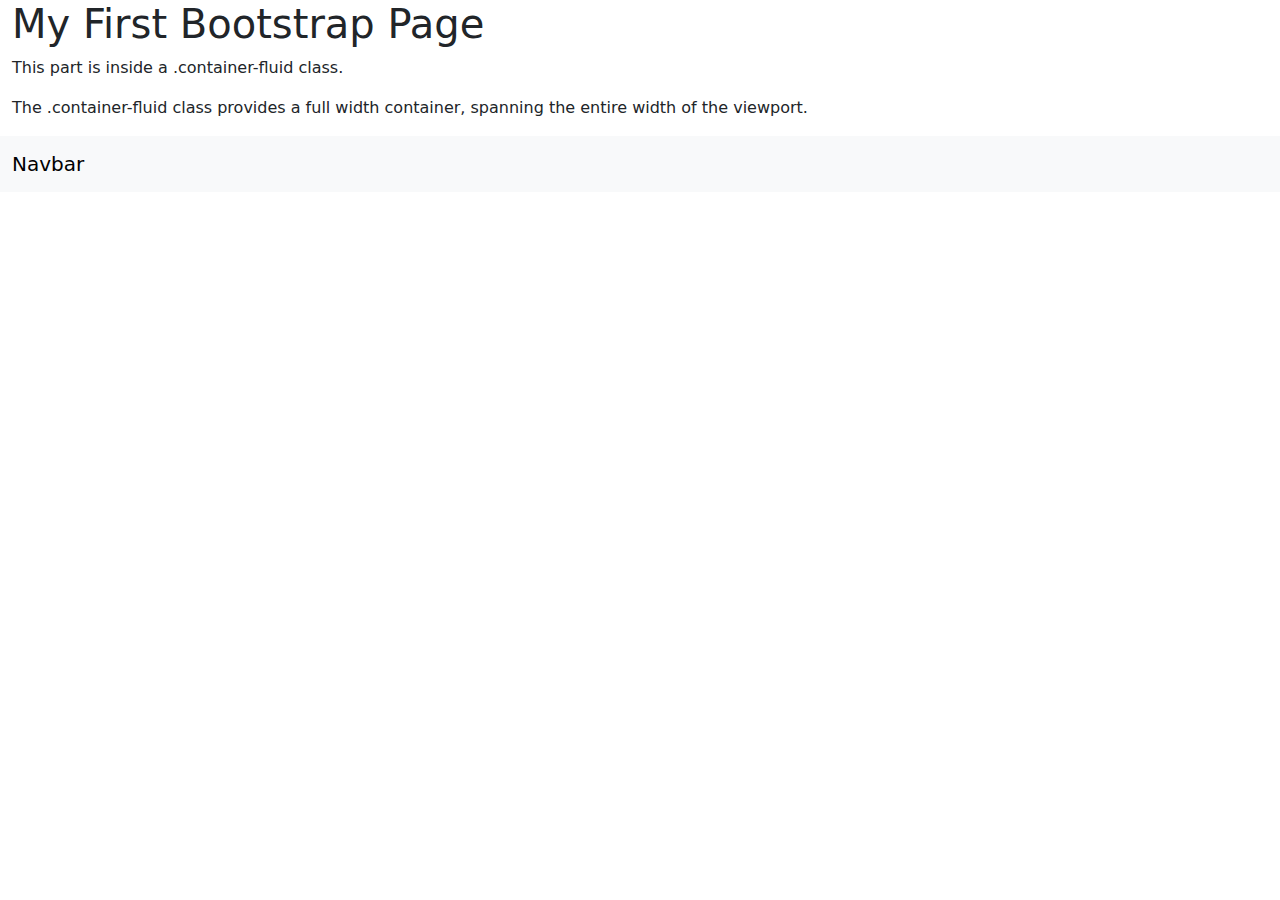
==== index.html @ 6c79ca6e "first commit" ====
<!DOCTYPE html>
<html lang="en">
<head>
  <title>Bootstrap Example</title>
  <meta charset="utf-8">
  <meta name="viewport" content="width=device-width, initial-scale=1">
  <link href="https://cdn.jsdelivr.net/npm/bootstrap@5.2.1/dist/css/bootstrap.min.css" rel="stylesheet">
  <script src="https://cdn.jsdelivr.net/npm/bootstrap@5.2.1/dist/js/bootstrap.bundle.min.js"></script>
</head>
<body>

<div class="container-fluid">
  <h1>My First Bootstrap Page</h1>
  <p>This part is inside a .container-fluid class.</p>
  <p>The .container-fluid class provides a full width container, spanning the entire width of the viewport.</p>
</div>
<nav class="navbar navbar-expand-lg bg-light">
    <div class="container-fluid">
      <a class="navbar-brand" href="#">Navbar</a>
      <button class="navbar-toggler" type="button" data-bs-toggle="collapse" data-bs-target="#navbarSupportedContent" aria-controls="navbarSupportedContent" aria-expanded="false" aria-label="Toggle navigation">
        <span class="navbar-toggler-icon"></span>
        <nav class="navbar" style="background-color: #810000;">
          </nav>
          <img src="/private/var/folders/jd/r1jsr0v11pj9rljywdtmgl7w0000gp/T/danny_phantom_and_randy_cunningham___heroes_united_by_mgx0_d5zi4sn-fullview.jpg" class="rounded-circle" alt="Secret Trio">
      </button>
    </div>
  </nav>
</body>
</html>
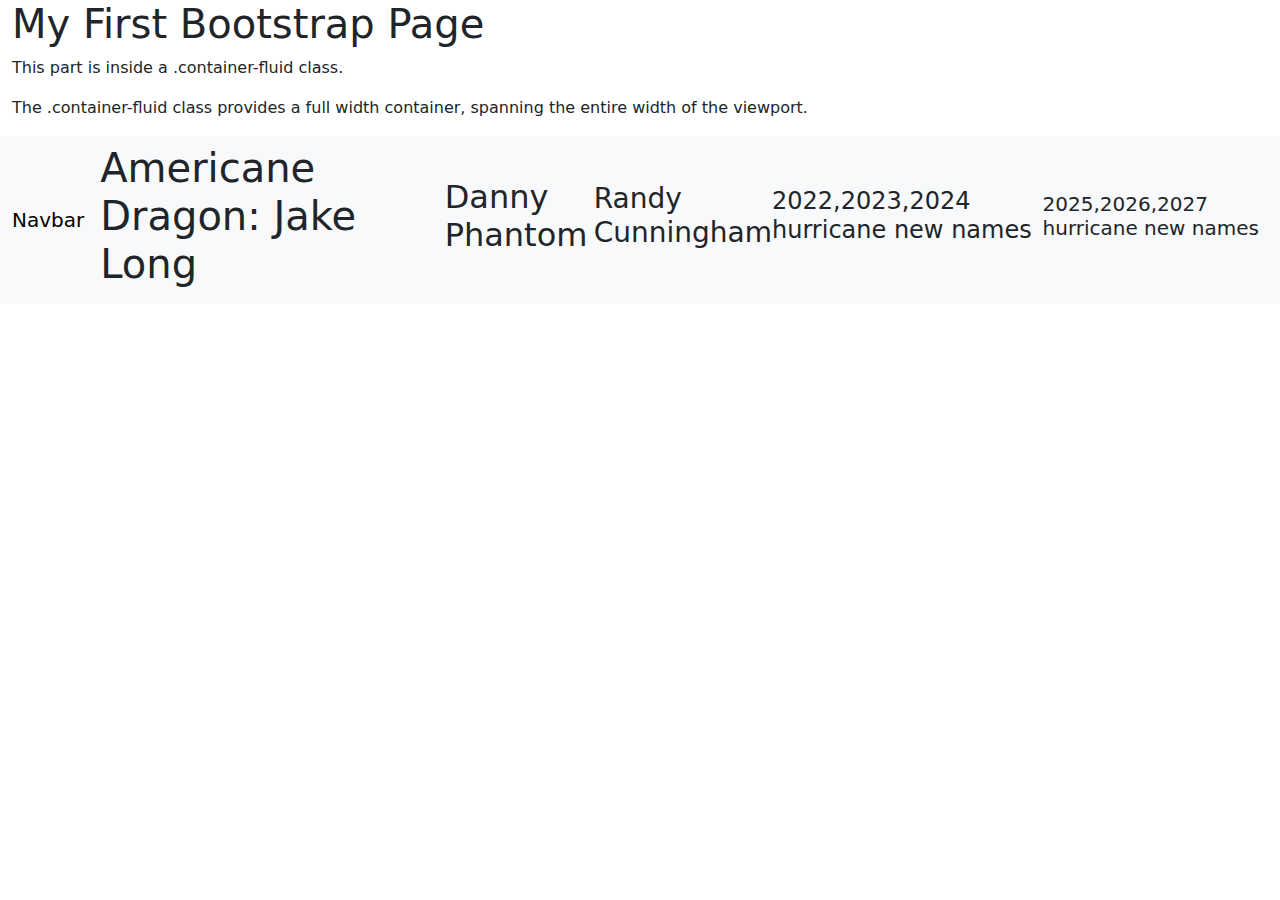
==== commit e8f1f0dd: "added index fiel" ====
--- a/index.html
+++ b/index.html
@@ -23,6 +23,11 @@
           </nav>
           <img src="/private/var/folders/jd/r1jsr0v11pj9rljywdtmgl7w0000gp/T/danny_phantom_and_randy_cunningham___heroes_united_by_mgx0_d5zi4sn-fullview.jpg" class="rounded-circle" alt="Secret Trio">
       </button>
+      <p class="h1">Americane Dragon: Jake Long</p>
+<p class="h2">Danny Phantom</p>
+<p class="h3">Randy Cunningham</p>
+<p class="h4">2022,2023,2024 hurricane new names</p>
+<p class="h5">2025,2026,2027 hurricane new names</p>
     </div>
   </nav>
 </body>
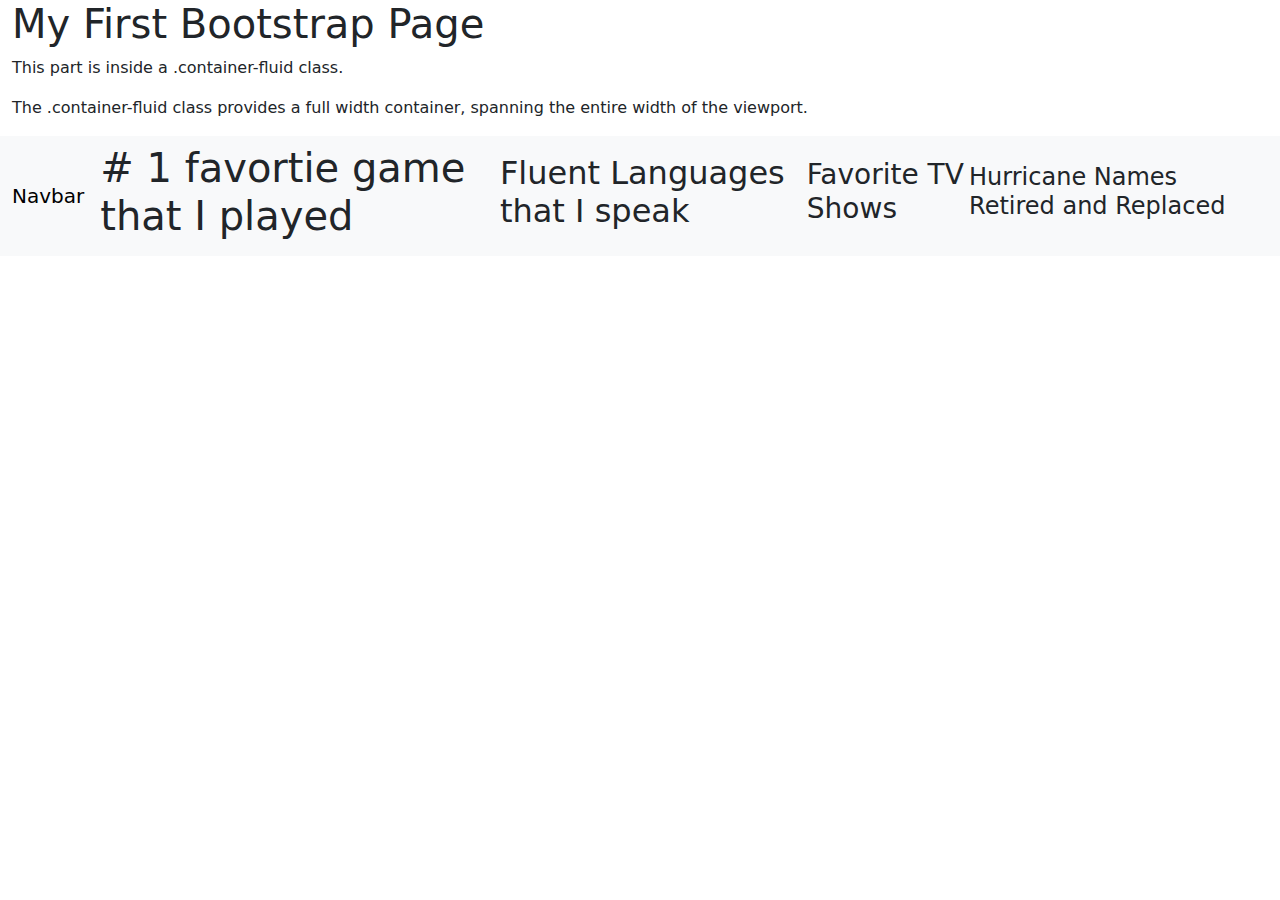
==== commit 0c59c53a: "added index file" ====
--- a/index.html
+++ b/index.html
@@ -6,6 +6,7 @@
   <meta name="viewport" content="width=device-width, initial-scale=1">
   <link href="https://cdn.jsdelivr.net/npm/bootstrap@5.2.1/dist/css/bootstrap.min.css" rel="stylesheet">
   <script src="https://cdn.jsdelivr.net/npm/bootstrap@5.2.1/dist/js/bootstrap.bundle.min.js"></script>
+  <link href="style.css">
 </head>
 <body>
 
@@ -19,15 +20,15 @@
       <a class="navbar-brand" href="#">Navbar</a>
       <button class="navbar-toggler" type="button" data-bs-toggle="collapse" data-bs-target="#navbarSupportedContent" aria-controls="navbarSupportedContent" aria-expanded="false" aria-label="Toggle navigation">
         <span class="navbar-toggler-icon"></span>
-        <nav class="navbar" style="background-color: #810000;">
+        <nav class="navbar" style="background-color: #bd0039;">
           </nav>
           <img src="/private/var/folders/jd/r1jsr0v11pj9rljywdtmgl7w0000gp/T/danny_phantom_and_randy_cunningham___heroes_united_by_mgx0_d5zi4sn-fullview.jpg" class="rounded-circle" alt="Secret Trio">
       </button>
-      <p class="h1">Americane Dragon: Jake Long</p>
-<p class="h2">Danny Phantom</p>
-<p class="h3">Randy Cunningham</p>
-<p class="h4">2022,2023,2024 hurricane new names</p>
-<p class="h5">2025,2026,2027 hurricane new names</p>
+      <p class="h1"># 1 favortie game that I played</p>
+      
+<p class="h2">Fluent Languages that I speak</p>
+<p class="h3">Favorite TV Shows</p>
+<p class="h4">Hurricane Names Retired and Replaced</p>
     </div>
   </nav>
 </body>
--- a/style.css
+++ b/style.css
@@ -0,0 +1,3 @@
+.bg-secrettrio {
+    background-color: rgb(0, 128, 73);
+}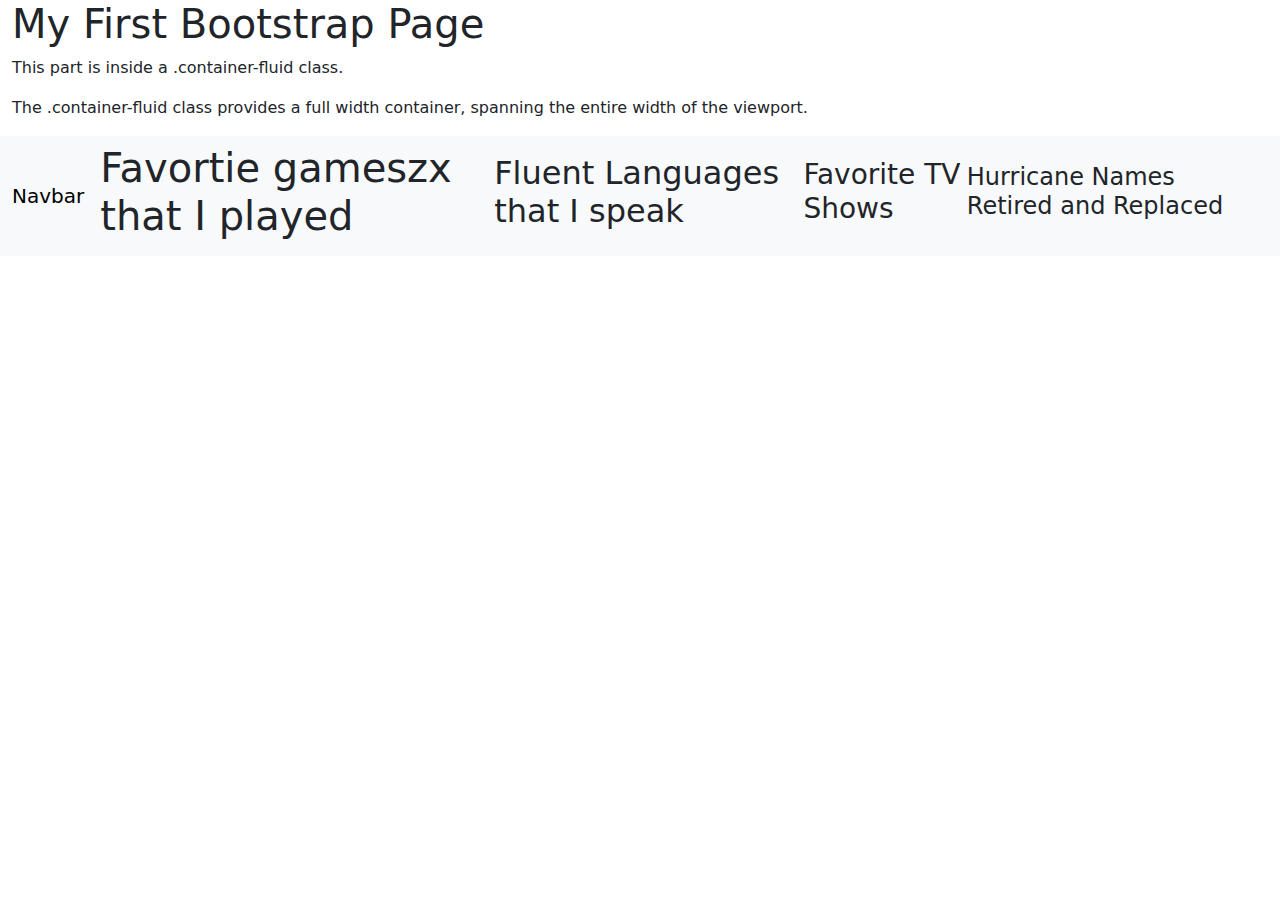
==== commit a63aee6b: "added index file" ====
--- a/index.html
+++ b/index.html
@@ -24,7 +24,7 @@
           </nav>
           <img src="/private/var/folders/jd/r1jsr0v11pj9rljywdtmgl7w0000gp/T/danny_phantom_and_randy_cunningham___heroes_united_by_mgx0_d5zi4sn-fullview.jpg" class="rounded-circle" alt="Secret Trio">
       </button>
-      <p class="h1"># 1 favortie game that I played</p>
+      <p class="h1"> Favortie gameszx that I played</p>
       
 <p class="h2">Fluent Languages that I speak</p>
 <p class="h3">Favorite TV Shows</p>
--- a/style.css
+++ b/style.css
@@ -1,3 +1,15 @@
 .bg-secrettrio {
-    background-color: rgb(0, 128, 73);
-}+    background-color: rgb(0, 194, 110);
+}
+.bg-favoritegame.html {
+    background-color: rgb(0, 140, 255) ;
+}
+.bg-Favoritetvshows.html{
+    background-color: rgb(255, 52, 154);
+}
+.bg-Languages.html{
+    background-color: rgb(86, 0, 167);
+}
+.bg-hurricanenames.html {
+    background-color: rgb(255, 136, 0);
+}
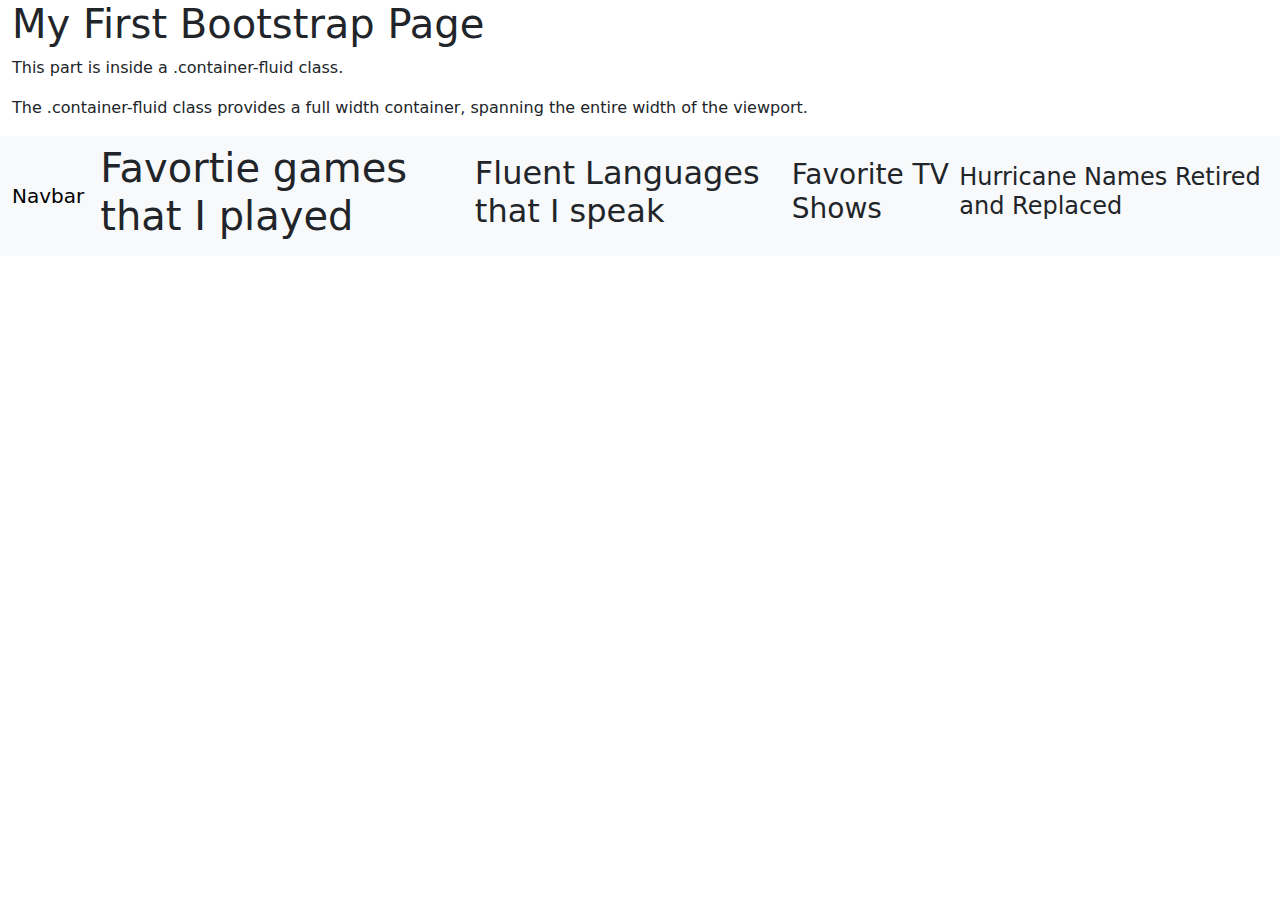
==== commit 86520b57: "added index file" ====
--- a/index.html
+++ b/index.html
@@ -20,11 +20,11 @@
       <a class="navbar-brand" href="#">Navbar</a>
       <button class="navbar-toggler" type="button" data-bs-toggle="collapse" data-bs-target="#navbarSupportedContent" aria-controls="navbarSupportedContent" aria-expanded="false" aria-label="Toggle navigation">
         <span class="navbar-toggler-icon"></span>
-        <nav class="navbar" style="background-color: #bd0039;">
+        <nav class="navbar" style="background-color: #a30026;">
           </nav>
           <img src="/private/var/folders/jd/r1jsr0v11pj9rljywdtmgl7w0000gp/T/danny_phantom_and_randy_cunningham___heroes_united_by_mgx0_d5zi4sn-fullview.jpg" class="rounded-circle" alt="Secret Trio">
       </button>
-      <p class="h1"> Favortie gameszx that I played</p>
+      <p class="h1"> Favortie games that I played</p>
       
 <p class="h2">Fluent Languages that I speak</p>
 <p class="h3">Favorite TV Shows</p>
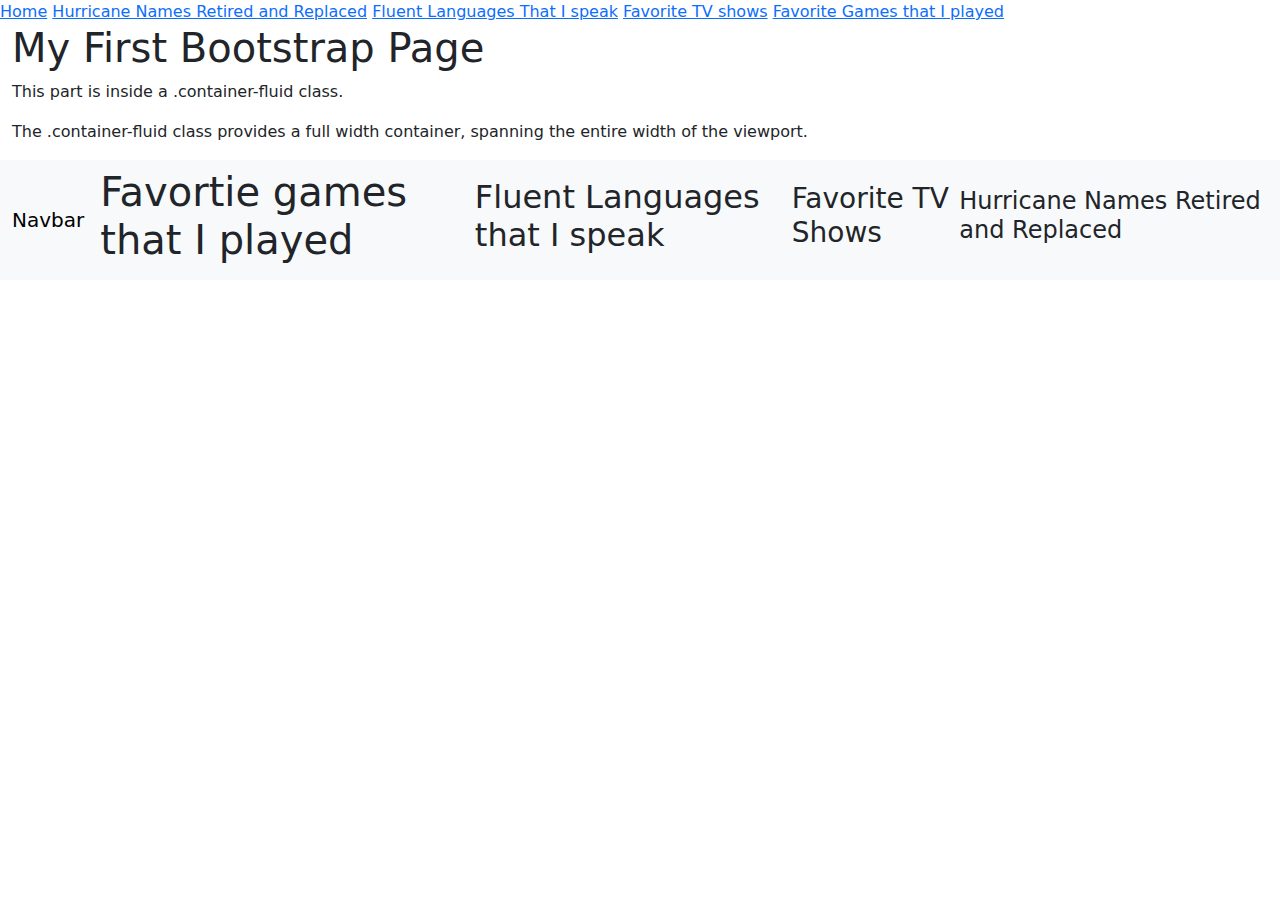
==== commit 33779c7b: "added index file" ====
--- a/index.html
+++ b/index.html
@@ -1,15 +1,30 @@
 <!DOCTYPE html>
 <html lang="en">
 <head>
-  <title>Bootstrap Example</title>
+  <title>Anna's Bootstrap Website</title>
+  <style>
+    #p1 {
+       border:2px rgb(204, 0, 255)
+       text-align; center:
+    }
+ </style>
   <meta charset="utf-8">
   <meta name="viewport" content="width=device-width, initial-scale=1">
+  
   <link href="https://cdn.jsdelivr.net/npm/bootstrap@5.2.1/dist/css/bootstrap.min.css" rel="stylesheet">
   <script src="https://cdn.jsdelivr.net/npm/bootstrap@5.2.1/dist/js/bootstrap.bundle.min.js"></script>
   <link href="style.css">
 </head>
 <body>
-
+    <div id="navbar">
+        <a href="index.html">Home</a>
+        <a href="hurricanenames.html">Hurricane Names Retired and Replaced</a>
+        <a href="Languages.html">Fluent Languages That I speak</a>
+       <a href="Favoritetvshows.html">Favorite  TV shows</a>
+       <a href="favortiegame.html">Favorite Games that I played</a>
+     </div>
+     <main>
+      
 <div class="container-fluid">
   <h1>My First Bootstrap Page</h1>
   <p>This part is inside a .container-fluid class.</p>
@@ -20,15 +35,16 @@
       <a class="navbar-brand" href="#">Navbar</a>
       <button class="navbar-toggler" type="button" data-bs-toggle="collapse" data-bs-target="#navbarSupportedContent" aria-controls="navbarSupportedContent" aria-expanded="false" aria-label="Toggle navigation">
         <span class="navbar-toggler-icon"></span>
-        <nav class="navbar" style="background-color: #a30026;">
-          </nav>
+        <nav class="navbar" style="background-color: #a30026;"></nav>
           <img src="/private/var/folders/jd/r1jsr0v11pj9rljywdtmgl7w0000gp/T/danny_phantom_and_randy_cunningham___heroes_united_by_mgx0_d5zi4sn-fullview.jpg" class="rounded-circle" alt="Secret Trio">
       </button>
       <p class="h1"> Favortie games that I played</p>
-      
-<p class="h2">Fluent Languages that I speak</p>
+
+      <p class="h2">Fluent Languages that I speak</p>
 <p class="h3">Favorite TV Shows</p>
+
 <p class="h4">Hurricane Names Retired and Replaced</p>
+
     </div>
   </nav>
 </body>
--- a/style.css
+++ b/style.css
@@ -1,15 +1,41 @@
 .bg-secrettrio {
-    background-color: rgb(0, 194, 110);
+    background-color: rgb(0, 196, 111);
+    color:rgb(161, 255, 180) 
 }
 .bg-favoritegame.html {
     background-color: rgb(0, 140, 255) ;
+    color:rgb(180, 220, 255)
 }
 .bg-Favoritetvshows.html{
-    background-color: rgb(255, 52, 154);
+    background-color: rgb(255, 0, 128);
+    color: rgb(116, 0, 58)
 }
 .bg-Languages.html{
-    background-color: rgb(86, 0, 167);
+    background-color: rgb(101, 0, 210);
+    color:rgb(40, 0, 79)
 }
 .bg-hurricanenames.html {
     background-color: rgb(255, 136, 0);
+    color:rgb(160, 115, 0)
+    
 }
+#navbar 
+li a {
+        display: block;
+        color: rgb(160, 3, 79);
+        text-align: center;
+        padding: 14px 16px;
+        text-decoration: none;
+      }
+      #navbar > a {
+        color:#69e1ff;
+        padding: 24px;
+        display: inline-block;
+        text-decoration: none;
+        font-weight: bold;
+       }
+  #navbar > a:hover {
+      background-color:rgb(98, 0, 255);
+      
+  }
+ 
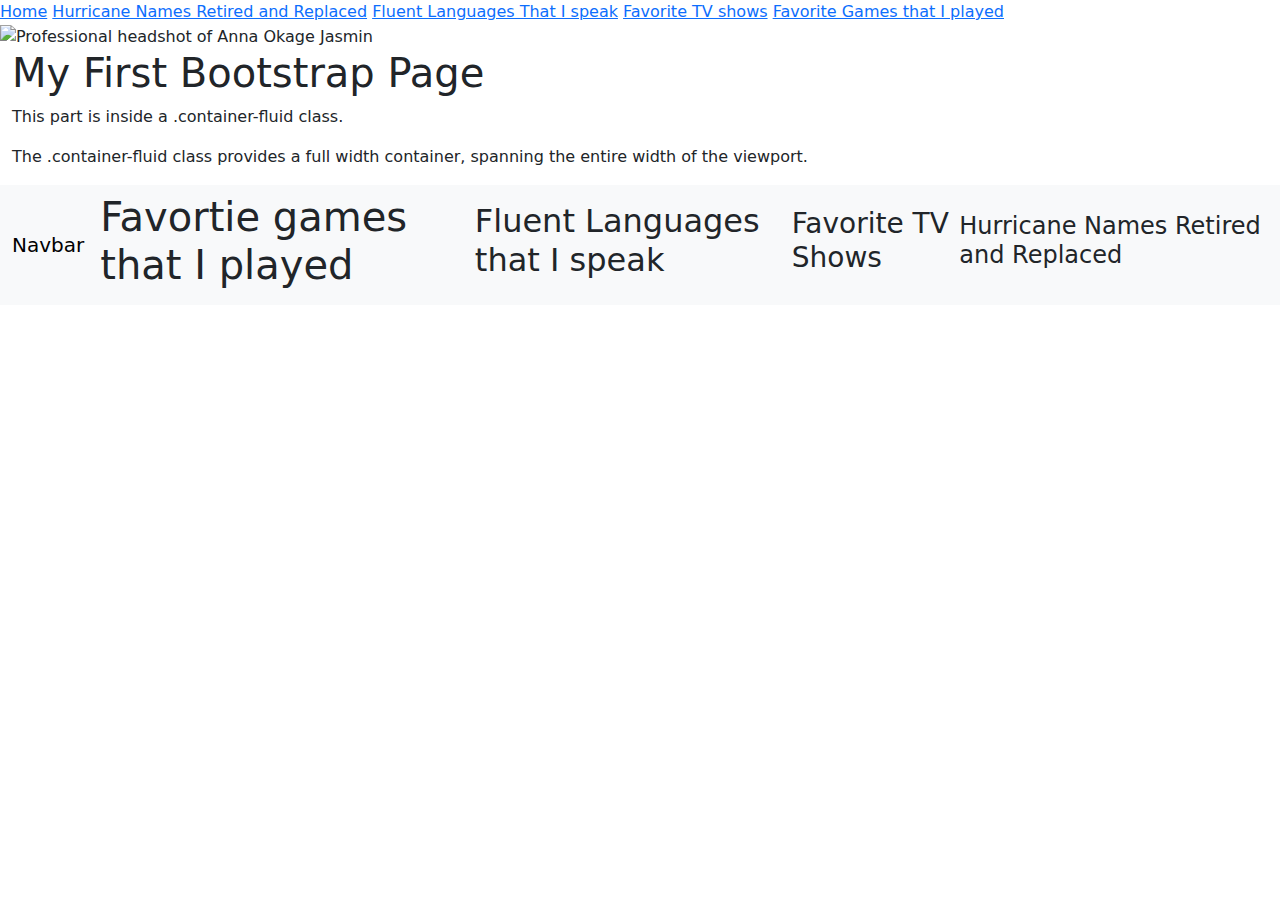
==== commit 04f7ab5c: "test" ====
--- a/index.html
+++ b/index.html
@@ -15,7 +15,7 @@
   <script src="https://cdn.jsdelivr.net/npm/bootstrap@5.2.1/dist/js/bootstrap.bundle.min.js"></script>
   <link href="style.css">
 </head>
-<body>
+<body class="bg-index.html">
     <div id="navbar">
         <a href="index.html">Home</a>
         <a href="hurricanenames.html">Hurricane Names Retired and Replaced</a>
@@ -25,6 +25,13 @@
      </div>
      <main>
       
+   <div class="center">
+    <img src="my_photo.jpg" 
+       height="250"
+       alt="Professional headshot of Anna Okage Jasmin"
+       id="my_image"
+       border-radius:="50%">
+   
 <div class="container-fluid">
   <h1>My First Bootstrap Page</h1>
   <p>This part is inside a .container-fluid class.</p>
@@ -36,12 +43,13 @@
       <button class="navbar-toggler" type="button" data-bs-toggle="collapse" data-bs-target="#navbarSupportedContent" aria-controls="navbarSupportedContent" aria-expanded="false" aria-label="Toggle navigation">
         <span class="navbar-toggler-icon"></span>
         <nav class="navbar" style="background-color: #a30026;"></nav>
+      
           <img src="/private/var/folders/jd/r1jsr0v11pj9rljywdtmgl7w0000gp/T/danny_phantom_and_randy_cunningham___heroes_united_by_mgx0_d5zi4sn-fullview.jpg" class="rounded-circle" alt="Secret Trio">
       </button>
       <p class="h1"> Favortie games that I played</p>
-
+      
       <p class="h2">Fluent Languages that I speak</p>
-<p class="h3">Favorite TV Shows</p>
+      <p class="h3">Favorite TV Shows</p>
 
 <p class="h4">Hurricane Names Retired and Replaced</p>
 
--- a/style.css
+++ b/style.css
@@ -1,41 +1,42 @@
-.bg-secrettrio {
+
+      #navbar 
+      li a {
+              display: block;
+              color: rgb(180, 0, 87);
+              text-align: center;
+              padding: 14px 16px;
+              text-decoration: none;
+            }
+            #navbar > a {
+              color:#fc5af7;
+              padding: 24px;
+              display: inline-block;
+              text-decoration: none;
+              font-weight: bold;
+             }
+        #navbar > a:hover {
+            background-color:rgb(111, 0, 0);
+            
+        }     
+.bg-index.html {
     background-color: rgb(0, 196, 111);
     color:rgb(161, 255, 180) 
 }
 .bg-favoritegame.html {
     background-color: rgb(0, 140, 255) ;
-    color:rgb(180, 220, 255)
+    color:rgb(180, 220, 255);
 }
 .bg-Favoritetvshows.html{
     background-color: rgb(255, 0, 128);
-    color: rgb(116, 0, 58)
+    color: rgb(116, 0, 58);
 }
 .bg-Languages.html{
     background-color: rgb(101, 0, 210);
-    color:rgb(40, 0, 79)
+    color:rgb(40, 0, 79);
 }
 .bg-hurricanenames.html {
     background-color: rgb(255, 136, 0);
-    color:rgb(160, 115, 0)
+    color:rgb(160, 115, 0);
     
 }
-#navbar 
-li a {
-        display: block;
-        color: rgb(160, 3, 79);
-        text-align: center;
-        padding: 14px 16px;
-        text-decoration: none;
-      }
-      #navbar > a {
-        color:#69e1ff;
-        padding: 24px;
-        display: inline-block;
-        text-decoration: none;
-        font-weight: bold;
-       }
-  #navbar > a:hover {
-      background-color:rgb(98, 0, 255);
-      
-  }
- 
+
